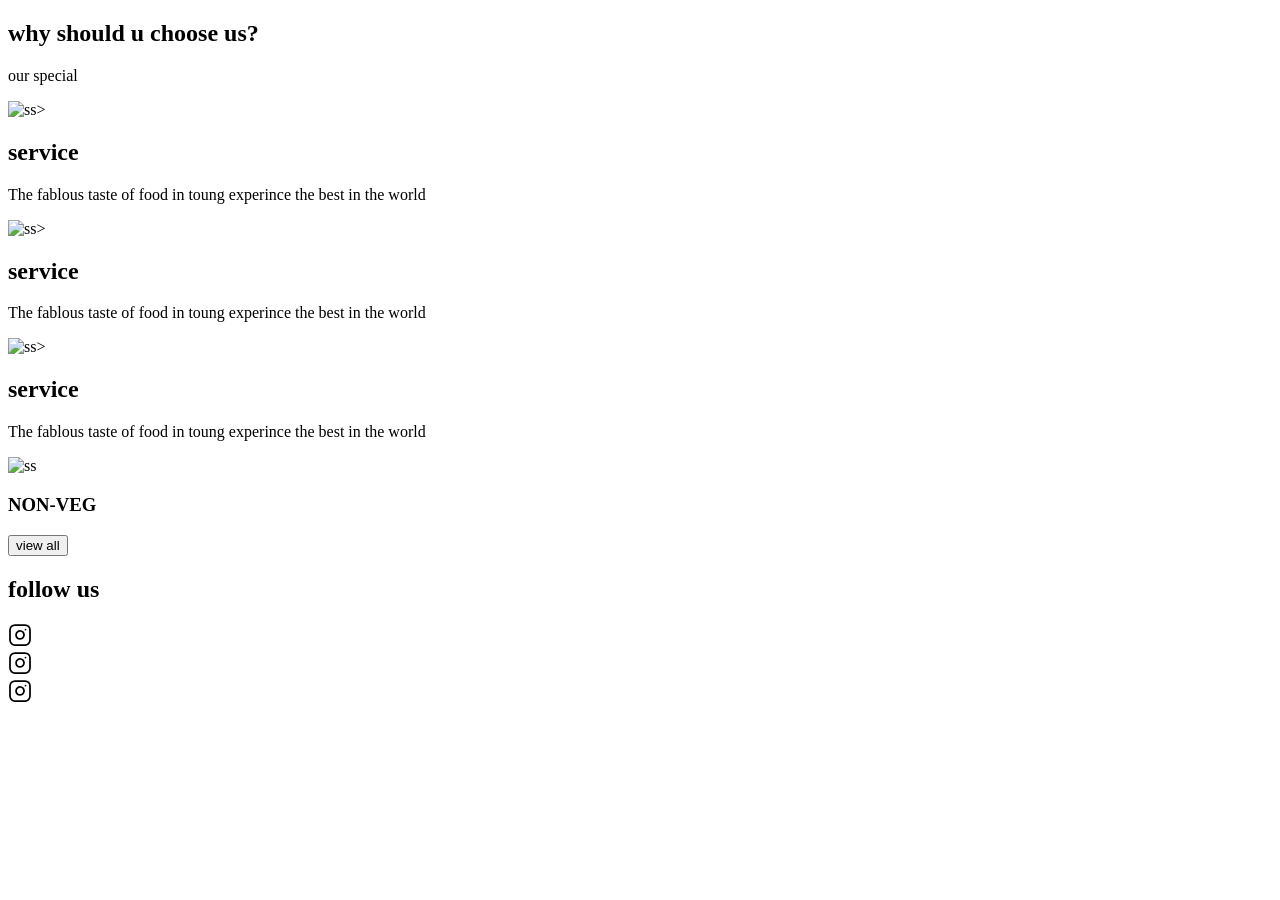
==== food/index.html @ c9fbfc37 "Initial push from Copilot" ====
<!DOCTYPE html>
<html lang="en">
<head>
    <meta charset="UTF-8">
    <meta name="viewport" content="width=device-width, initial-scale=1.0">
    <title>food</title>
    <script src="https://cdn.tailwindcss.com"></script>
</head>
<body>
    <!-- why choose -->
    <section class="py-10">
        <div class="max-w-100%">
            <div class="w-[75%] mx-auto py-3">
                <h2 class="text-gray-400 text-[28px] font-bold">why should u choose us?</h2>
                <p class="text-gray-600 text-left">our special</p>
            </div>
            <div class="w-[75%] mx-auto grid grid-cols-1 md:grid grid-cols-2 lg:grid grid-cols-3 gap-10">
                <div class="border-4 rounded-xl px-10 py-5 flex flex-col justify-center items-center">
                   <img src="" alt="ss">>
                   <h2 class="text-blue-500 text-[22px]">service</h2>
                   <p class="text-[16px] text-center">The fablous taste of food in toung experince the best in the world</p>
                </div>
                   <div class="border-4 rounded-xl px-10 py-5 flex flex-col justify-center items-center">
                   <img src="" alt="ss">>
                   <h2 class="text-blue-500 text-[22px]">service</h2>
                   <p class="text-[16px] text-center">The fablous taste of food in toung experince the best in the world</p>
                </div>
                   <div class="border-4 rounded-xl px-10 py-5 flex flex-col justify-center items-center">
                   <img src="" alt="ss">>
                   <h2 class="text-blue-500 text-[22px]">service</h2>
                   <p class="text-[16px] text-center">The fablous taste of food in toung experince the best in the world</p>
                </div>

  


            </div>
        </div>
    </section>
    <!-- why choose -->
    <!-- explore -->
     <section>
        <div class="w-max-[100%]">
            <div class="w-[75%] mx-auto grid grid-cols-1 md:grid-cols-2 lg:grid-cols-4">
                <div class="">
                    <img src="" alt="ss">
                    <h3>NON-VEG</h3>
                    <button>view all</button>

                </div>
            </div>
        </div>
     </section>
    <!-- explore -->
    <!-- follow -->
    <section class="py-10 bg-neutral-300">
      <div class="max-w-[100%]">
        <div class="w-[75%] mx-auto grid grid-cols-1 gap-3">
            <h2 class="text-[28px] text-blue-200-500 text-center">follow us</h2>
            <div class="flex gap-5 justify-center">
                <div class="bg bg-yellow-400 rounded-full p-4">
                    <svg xmlns="http://www.w3.org/2000/svg" width="24" height="24" viewBox="0 0 24 24" fill="none" stroke="currentColor" stroke-width="1.75" stroke-linecap="round" stroke-linejoin="round" class="lucide lucide-instagram-icon lucide-instagram"><rect width="20" height="20" x="2" y="2" rx="5" ry="5"/><path d="M16 11.37A4 4 0 1 1 12.63 8 4 4 0 0 1 16 11.37z"/><line x1="17.5" x2="17.51" y1="6.5" y2="6.5"/></svg>
                </div>
                <div class="bg bg-yellow-400 rounded-full p-4">
                    <svg xmlns="http://www.w3.org/2000/svg" width="24" height="24" viewBox="0 0 24 24" fill="none" stroke="currentColor" stroke-width="1.75" stroke-linecap="round" stroke-linejoin="round" class="lucide lucide-instagram-icon lucide-instagram"><rect width="20" height="20" x="2" y="2" rx="5" ry="5"/><path d="M16 11.37A4 4 0 1 1 12.63 8 4 4 0 0 1 16 11.37z"/><line x1="17.5" x2="17.51" y1="6.5" y2="6.5"/></svg>
                </div>    
                <div class="bg bg-yellow-400 rounded-full p-4">
                    <svg xmlns="http://www.w3.org/2000/svg" width="24" height="24" viewBox="0 0 24 24" fill="none" stroke="currentColor" stroke-width="1.75" stroke-linecap="round" stroke-linejoin="round" class="lucide lucide-instagram-icon lucide-instagram"><rect width="20" height="20" x="2" y="2" rx="5" ry="5"/><path d="M16 11.37A4 4 0 1 1 12.63 8 4 4 0 0 1 16 11.37z"/><line x1="17.5" x2="17.51" y1="6.5" y2="6.5"/></svg>
                </div>  
            </div>

        </div>
      </div>
    </section>
    <!-- follow -->
</body>
</html>
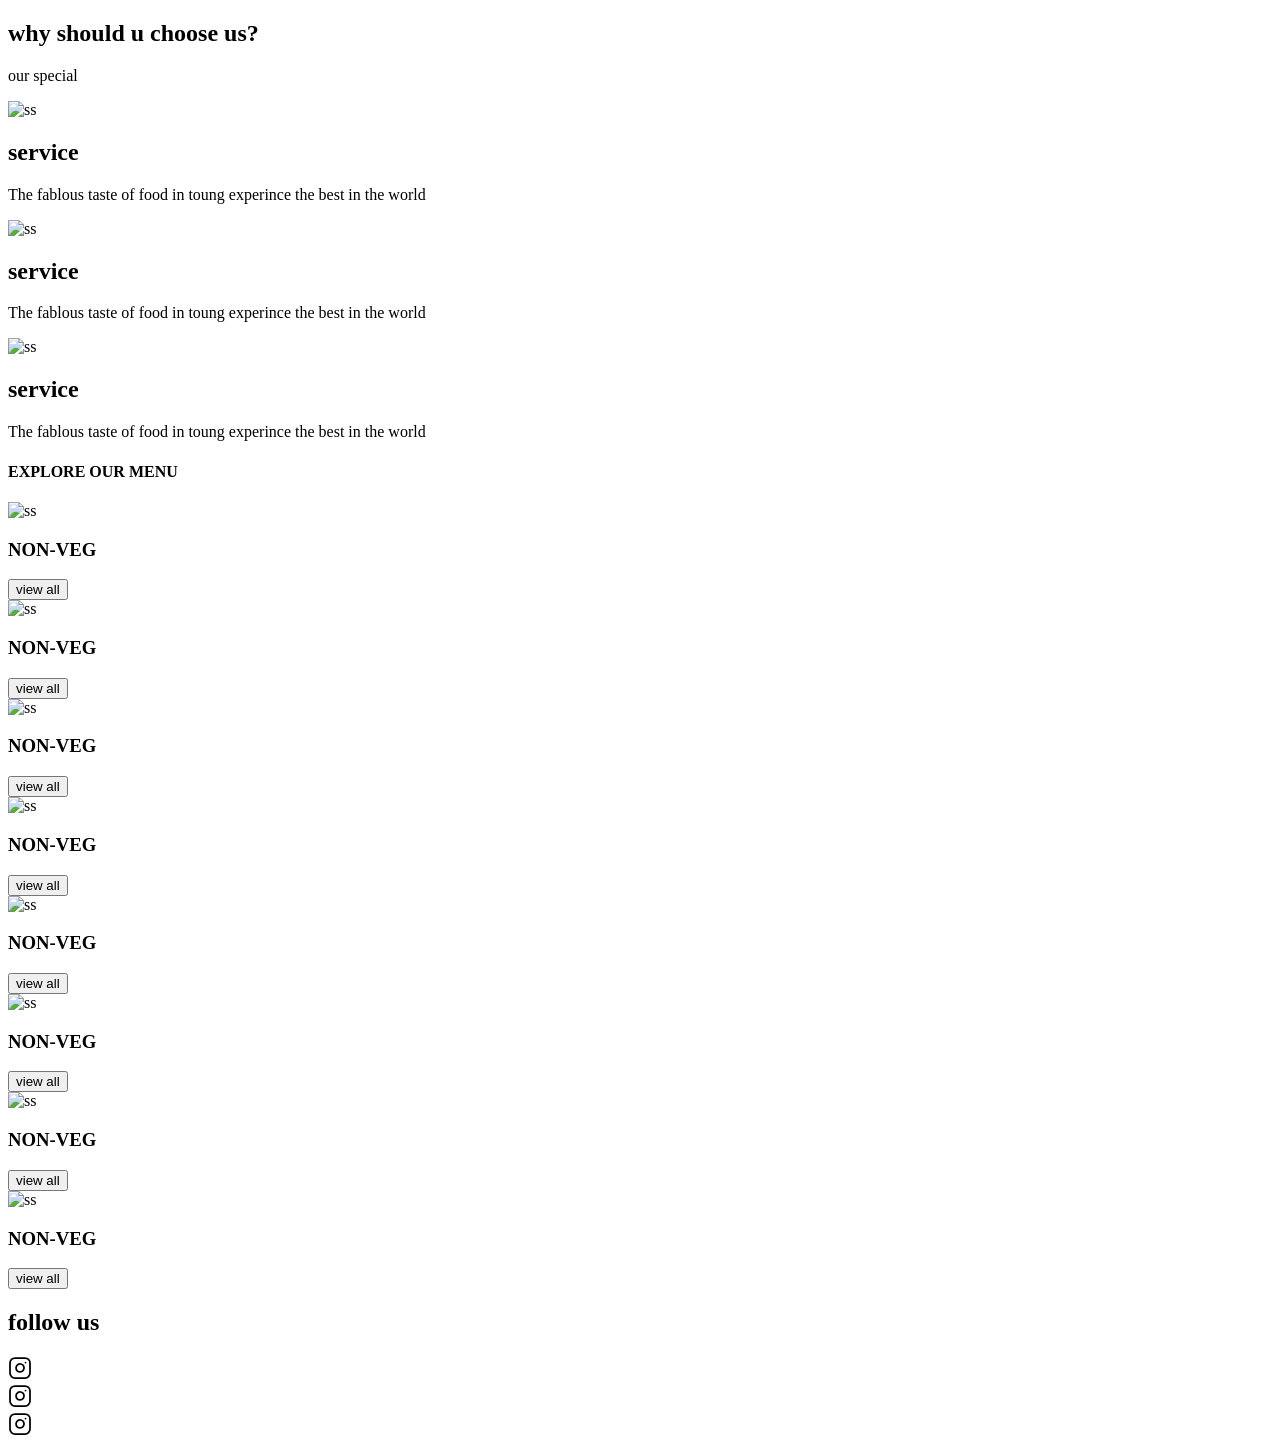
==== commit 86c80a83: "food store updated" ====
--- a/food/index.html
+++ b/food/index.html
@@ -10,24 +10,24 @@
     <!-- why choose -->
     <section class="py-10">
         <div class="max-w-100%">
-            <div class="w-[75%] mx-auto py-3">
-                <h2 class="text-gray-400 text-[28px] font-bold">why should u choose us?</h2>
-                <p class="text-gray-600 text-left">our special</p>
+            <div class="w-[75%] mx-auto space-y-3 py-3">
+                <h2 class="text-green-950 text-[28px] font-bold">why should u choose us?</h2>
+                <p class="text-gray-500 text-left text-[16px]">our special</p>
             </div>
             <div class="w-[75%] mx-auto grid grid-cols-1 md:grid grid-cols-2 lg:grid grid-cols-3 gap-10">
                 <div class="border-4 rounded-xl px-10 py-5 flex flex-col justify-center items-center">
-                   <img src="" alt="ss">>
-                   <h2 class="text-blue-500 text-[22px]">service</h2>
+                   <img src="https://ik.imagekit.io/4z8covdo9/MERN-COURSE-ASSETS/FOOD-STORE/food-serve.png" alt="ss">
+                   <h2 class="text-slate-700 text-[22px]">service</h2>
                    <p class="text-[16px] text-center">The fablous taste of food in toung experince the best in the world</p>
                 </div>
                    <div class="border-4 rounded-xl px-10 py-5 flex flex-col justify-center items-center">
-                   <img src="" alt="ss">>
-                   <h2 class="text-blue-500 text-[22px]">service</h2>
+                   <img src="https://ik.imagekit.io/4z8covdo9/MERN-COURSE-ASSETS/FOOD-STORE/food-serve.png" alt="ss">
+                   <h2 class="text-slate-700 text-[22px]">service</h2>
                    <p class="text-[16px] text-center">The fablous taste of food in toung experince the best in the world</p>
                 </div>
                    <div class="border-4 rounded-xl px-10 py-5 flex flex-col justify-center items-center">
-                   <img src="" alt="ss">>
-                   <h2 class="text-blue-500 text-[22px]">service</h2>
+                   <img src="https://ik.imagekit.io/4z8covdo9/MERN-COURSE-ASSETS/FOOD-STORE/food-serve.png" alt="ss">
+                   <h2 class="text-slate-700 text-[22px]">service</h2>
                    <p class="text-[16px] text-center">The fablous taste of food in toung experince the best in the world</p>
                 </div>
 
@@ -39,13 +39,59 @@
     </section>
     <!-- why choose -->
     <!-- explore -->
-     <section>
+     <section class="py-10">
         <div class="w-max-[100%]">
-            <div class="w-[75%] mx-auto grid grid-cols-1 md:grid-cols-2 lg:grid-cols-4">
-                <div class="">
-                    <img src="" alt="ss">
-                    <h3>NON-VEG</h3>
-                    <button>view all</button>
+            <div class="w-[75%] mx-auto">
+                <h4 class="text-green-950 text-[28px] font-bold py-2">EXPLORE OUR MENU</h4>
+
+            </div>
+            <div class="w-[75%] mx-auto grid grid-cols-1 md:grid-cols-2 lg:grid-cols-4 gap-3">
+                <div class="border-2 rounded-lg p-3 space-y-2 shadow-lg">
+                    <img src="https://ik.imagekit.io/4z8covdo9/MERN-COURSE-ASSETS/FOOD-STORE/em-ginger-fried-img.png" alt="ss" class="rounded-lg">
+                    <h3 class="text-[20px] text-medium text-[#183b56]">NON-VEG</h3>
+                    <button class="text-[18px] text-yellow-500 hover:text-blue-400 hover:underline">view all</button>
+
+                </div>
+                <div class="border-2 rounded-lg p-3 space-y-2 shadow-lg">
+                    <img src="https://ik.imagekit.io/4z8covdo9/MERN-COURSE-ASSETS/FOOD-STORE/em-ginger-fried-img.png" alt="ss" class="rounded-lg">
+                    <h3 class="text-[20px] text-medium text-[#183b56]">NON-VEG</h3>
+                    <button class="text-[18px] text-yellow-500 hover:text-blue-400 hover:underline">view all</button>
+
+                </div>
+                <div class="border-2 rounded-lg p-3 space-y-2 shadow-lg">
+                    <img src="https://ik.imagekit.io/4z8covdo9/MERN-COURSE-ASSETS/FOOD-STORE/em-ginger-fried-img.png" alt="ss" class="rounded-lg">
+                    <h3 class="text-[20px] text-medium text-[#183b56]">NON-VEG</h3>
+                    <button class="text-[18px] text-yellow-500 hover:text-blue-400 hover:underline">view all</button>
+
+                </div>
+                <div class="border-2 rounded-lg p-3 space-y-2 shadow-lg">
+                    <img src="https://ik.imagekit.io/4z8covdo9/MERN-COURSE-ASSETS/FOOD-STORE/em-ginger-fried-img.png" alt="ss" class="rounded-lg">
+                    <h3 class="text-[20px] text-medium text-[#183b56]">NON-VEG</h3>
+                    <button class="text-[18px] text-yellow-500 hover:text-blue-400 hover:underline">view all</button>
+
+                </div>
+                <div class="border-2 rounded-lg p-3 space-y-2 shadow-lg">
+                    <img src="https://ik.imagekit.io/4z8covdo9/MERN-COURSE-ASSETS/FOOD-STORE/em-ginger-fried-img.png" alt="ss" class="rounded-lg">
+                    <h3 class="text-[20px] text-medium text-[#183b56]">NON-VEG</h3>
+                    <button class="text-[18px] text-yellow-500 hover:text-blue-400 hover:underline">view all</button>
+
+                </div>
+                <div class="border-2 rounded-lg p-3 space-y-2 shadow-lg">
+                    <img src="https://ik.imagekit.io/4z8covdo9/MERN-COURSE-ASSETS/FOOD-STORE/em-ginger-fried-img.png" alt="ss" class="rounded-lg">
+                    <h3 class="text-[20px] text-medium text-[#183b56]">NON-VEG</h3>
+                    <button class="text-[18px] text-yellow-500 hover:text-blue-400 hover:underline">view all</button>
+
+                </div>
+                <div class="border-2 rounded-lg p-3 space-y-2 shadow-lg">
+                    <img src="https://ik.imagekit.io/4z8covdo9/MERN-COURSE-ASSETS/FOOD-STORE/em-ginger-fried-img.png" alt="ss" class="rounded-lg">
+                    <h3 class="text-[20px] text-medium text-[#183b56]">NON-VEG</h3>
+                    <button class="text-[18px] text-yellow-500 hover:text-blue-400 hover:underline">view all</button>
+
+                </div>
+                <div class="border-2 rounded-lg p-3 space-y-2 shadow-lg">
+                    <img src="https://ik.imagekit.io/4z8covdo9/MERN-COURSE-ASSETS/FOOD-STORE/em-ginger-fried-img.png" alt="ss" class="rounded-lg">
+                    <h3 class="text-[20px] text-medium text-[#183b56]">NON-VEG</h3>
+                    <button class="text-[18px] text-yellow-500 hover:text-blue-400 hover:underline">view all</button>
 
                 </div>
             </div>
@@ -56,7 +102,7 @@
     <section class="py-10 bg-neutral-300">
       <div class="max-w-[100%]">
         <div class="w-[75%] mx-auto grid grid-cols-1 gap-3">
-            <h2 class="text-[28px] text-blue-200-500 text-center">follow us</h2>
+            <h2 class="text-[28px] text-blue-500 text-center">follow us</h2>
             <div class="flex gap-5 justify-center">
                 <div class="bg bg-yellow-400 rounded-full p-4">
                     <svg xmlns="http://www.w3.org/2000/svg" width="24" height="24" viewBox="0 0 24 24" fill="none" stroke="currentColor" stroke-width="1.75" stroke-linecap="round" stroke-linejoin="round" class="lucide lucide-instagram-icon lucide-instagram"><rect width="20" height="20" x="2" y="2" rx="5" ry="5"/><path d="M16 11.37A4 4 0 1 1 12.63 8 4 4 0 0 1 16 11.37z"/><line x1="17.5" x2="17.51" y1="6.5" y2="6.5"/></svg>
